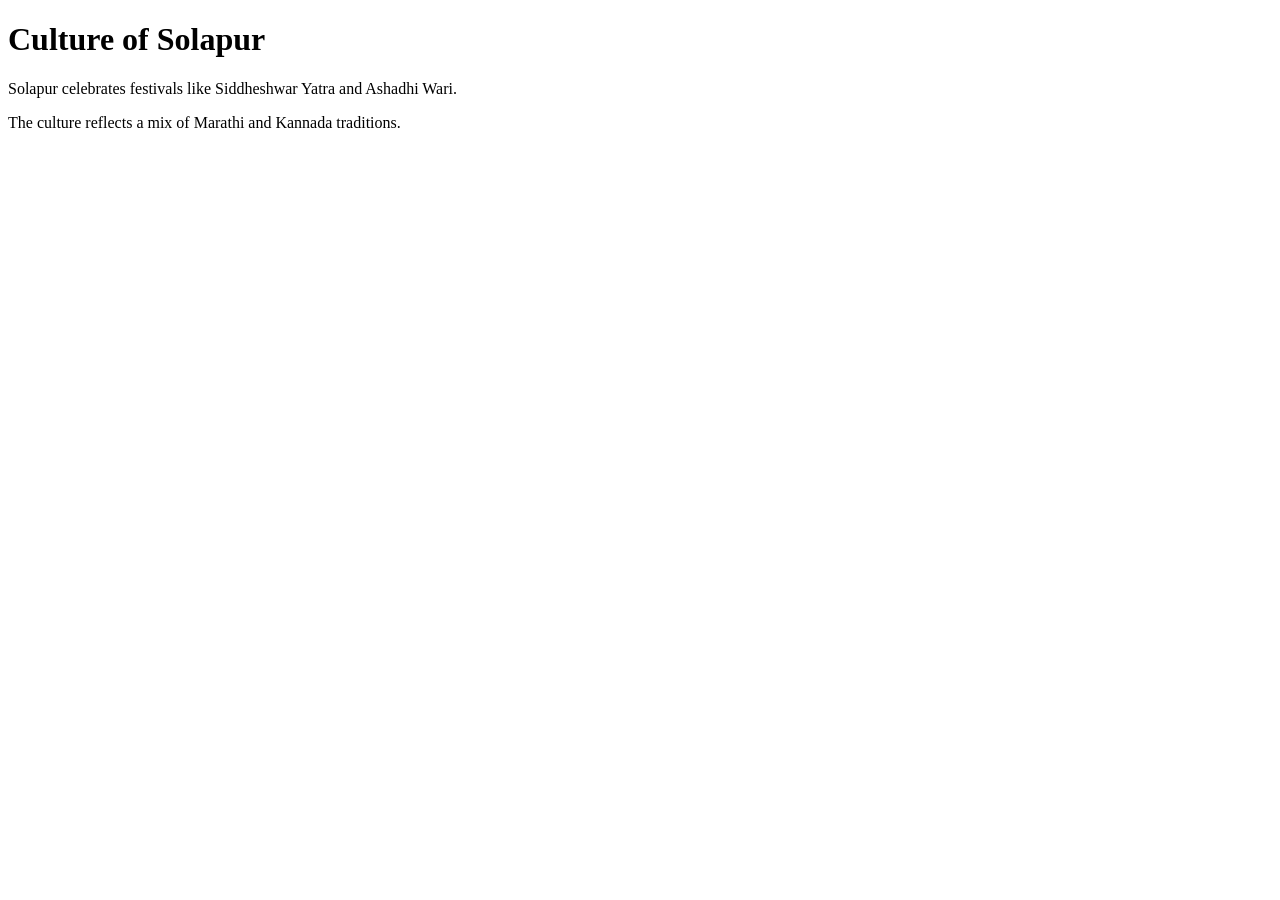
==== culture.html @ 1fc9c590 "Create culture.html" ====
<!DOCTYPE html>
<html>
<head>
<title>Culture</title>
</head>

<body>

<h1>Culture of Solapur</h1>

<p>Solapur celebrates festivals like Siddheshwar Yatra and Ashadhi Wari.</p>

<p>The culture reflects a mix of Marathi and Kannada traditions.</p>

</body>
</html>
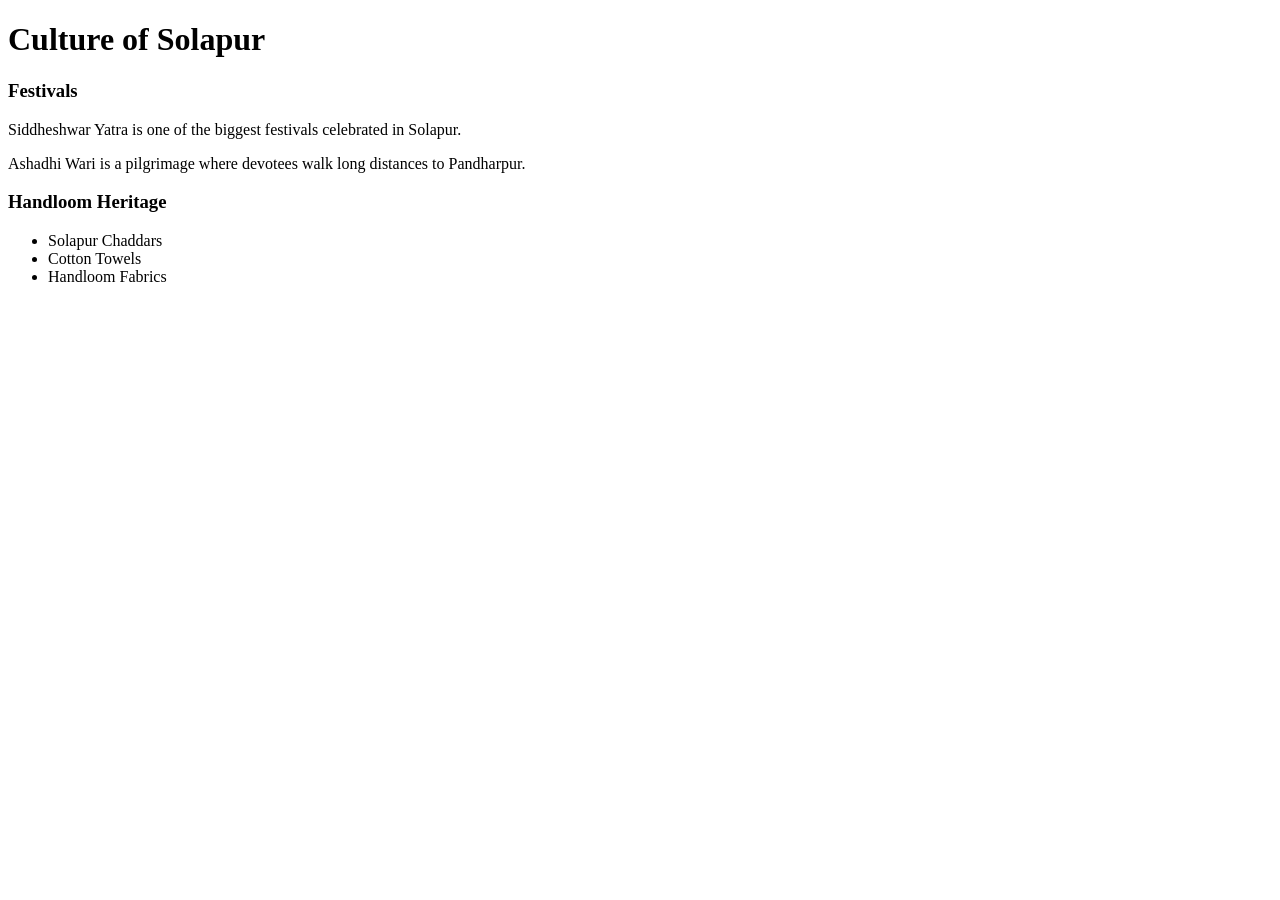
==== commit 991697aa: "Update culture.html" ====
--- a/culture.html
+++ b/culture.html
@@ -2,15 +2,26 @@
 <html>
 <head>
 <title>Culture</title>
+<link rel="stylesheet" href="style.css">
 </head>
 
 <body>
 
 <h1>Culture of Solapur</h1>
 
-<p>Solapur celebrates festivals like Siddheshwar Yatra and Ashadhi Wari.</p>
+<h3>Festivals</h3>
 
-<p>The culture reflects a mix of Marathi and Kannada traditions.</p>
+<p>Siddheshwar Yatra is one of the biggest festivals celebrated in Solapur.</p>
+
+<p>Ashadhi Wari is a pilgrimage where devotees walk long distances to Pandharpur.</p>
+
+<h3>Handloom Heritage</h3>
+
+<ul>
+<li>Solapur Chaddars</li>
+<li>Cotton Towels</li>
+<li>Handloom Fabrics</li>
+</ul>
 
 </body>
 </html>
--- a/style.css
+++ b/style.css
@@ -0,0 +1,28 @@
+.hero{
+background:url("images/siddeshwar.jpg");
+background-size:cover;
+color:white;
+padding:120px;
+text-align:center;
+}
+
+.btn{
+background:#ff6b6b;
+color:white;
+padding:10px 20px;
+text-decoration:none;
+border-radius:5px;
+font-size:18px;
+}
+.card{
+background:white;
+padding:20px;
+margin:20px;
+border-radius:10px;
+box-shadow:0 5px 15px rgba(0,0,0,0.2);
+transition:0.3s;
+}
+
+.card:hover{
+transform:scale(1.1);
+}
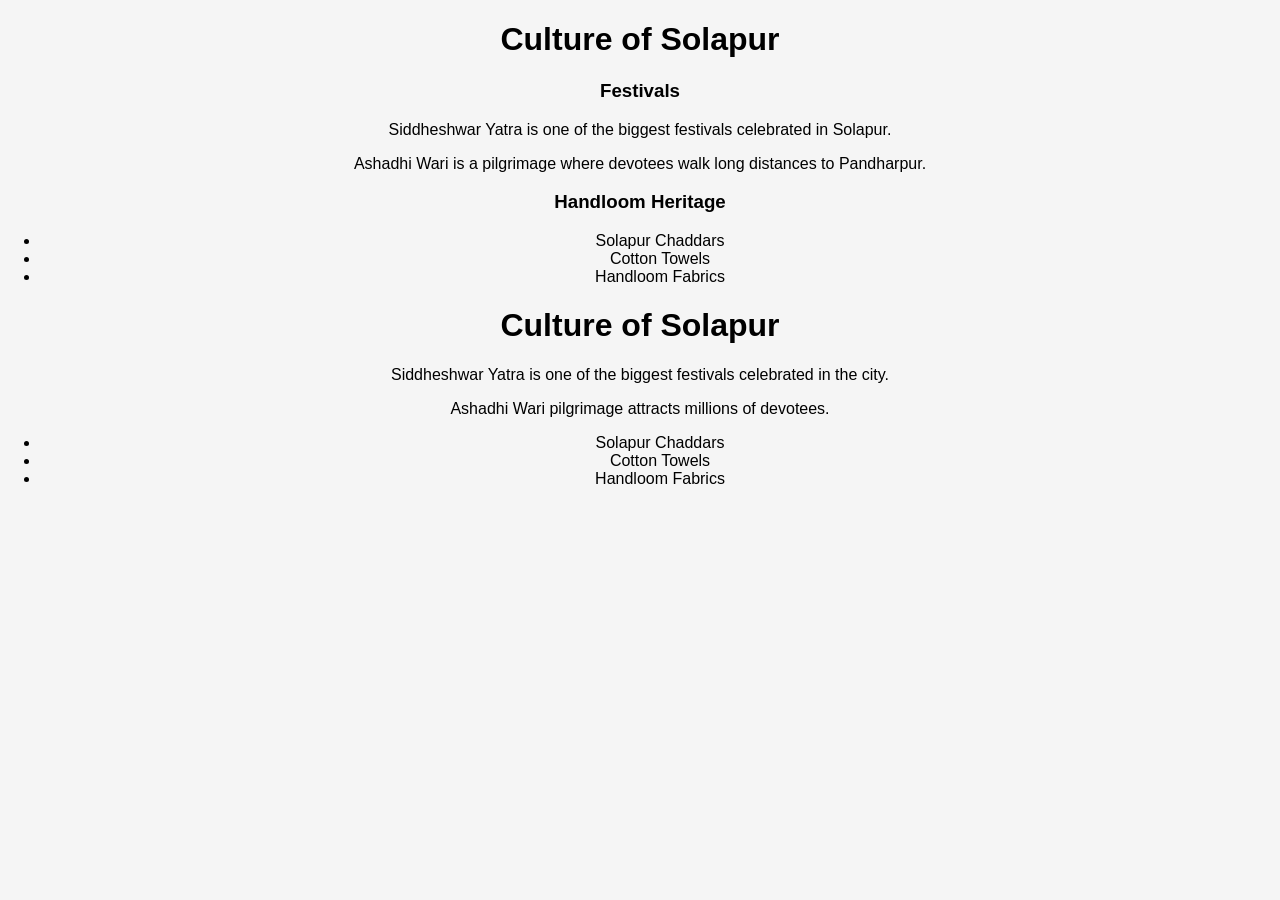
==== commit ee8e58cd: "Update culture.html" ====
--- a/culture.html
+++ b/culture.html
@@ -25,3 +25,26 @@
 
 </body>
 </html>
+<!DOCTYPE html>
+<html>
+<head>
+<title>Culture</title>
+<link rel="stylesheet" href="style.css">
+</head>
+
+<body>
+
+<h1>Culture of Solapur</h1>
+
+<p>Siddheshwar Yatra is one of the biggest festivals celebrated in the city.</p>
+
+<p>Ashadhi Wari pilgrimage attracts millions of devotees.</p>
+
+<ul>
+<li>Solapur Chaddars</li>
+<li>Cotton Towels</li>
+<li>Handloom Fabrics</li>
+</ul>
+
+</body>
+</html>
--- a/style.css
+++ b/style.css
@@ -1,28 +1,57 @@
-.hero{
-background:url("images/siddeshwar.jpg");
-background-size:cover;
-color:white;
-padding:120px;
+body{
+font-family: 'Segoe UI', sans-serif;
+margin:0;
+background:#f5f5f5;
 text-align:center;
 }
 
-.btn{
-background:#ff6b6b;
+header{
+background:#003049;
 color:white;
-padding:10px 20px;
+padding:20px;
+}
+
+nav{
+background:#d62828;
+padding:10px;
+}
+
+nav a{
+color:white;
+margin:15px;
 text-decoration:none;
-border-radius:5px;
 font-size:18px;
+font-weight:bold;
 }
+
+nav a:hover{
+color:#ffd166;
+}
+
+.hero{
+background:#f77f00;
+color:white;
+padding:80px;
+}
+
+.cards{
+display:flex;
+justify-content:center;
+flex-wrap:wrap;
+}
+
 .card{
 background:white;
 padding:20px;
 margin:20px;
 border-radius:10px;
+width:250px;
 box-shadow:0 5px 15px rgba(0,0,0,0.2);
-transition:0.3s;
 }
 
-.card:hover{
-transform:scale(1.1);
+footer{
+background:#003049;
+color:white;
+padding:10px;
+margin-top:30px;
 }
--- a/style.css
+++ b/style.css
@@ -1,28 +1,57 @@
-.hero{
-background:url("images/siddeshwar.jpg");
-background-size:cover;
-color:white;
-padding:120px;
+body{
+font-family: 'Segoe UI', sans-serif;
+margin:0;
+background:#f5f5f5;
 text-align:center;
 }
 
-.btn{
-background:#ff6b6b;
+header{
+background:#003049;
 color:white;
-padding:10px 20px;
+padding:20px;
+}
+
+nav{
+background:#d62828;
+padding:10px;
+}
+
+nav a{
+color:white;
+margin:15px;
 text-decoration:none;
-border-radius:5px;
 font-size:18px;
+font-weight:bold;
 }
+
+nav a:hover{
+color:#ffd166;
+}
+
+.hero{
+background:#f77f00;
+color:white;
+padding:80px;
+}
+
+.cards{
+display:flex;
+justify-content:center;
+flex-wrap:wrap;
+}
+
 .card{
 background:white;
 padding:20px;
 margin:20px;
 border-radius:10px;
+width:250px;
 box-shadow:0 5px 15px rgba(0,0,0,0.2);
-transition:0.3s;
 }
 
-.card:hover{
-transform:scale(1.1);
+footer{
+background:#003049;
+color:white;
+padding:10px;
+margin-top:30px;
 }
